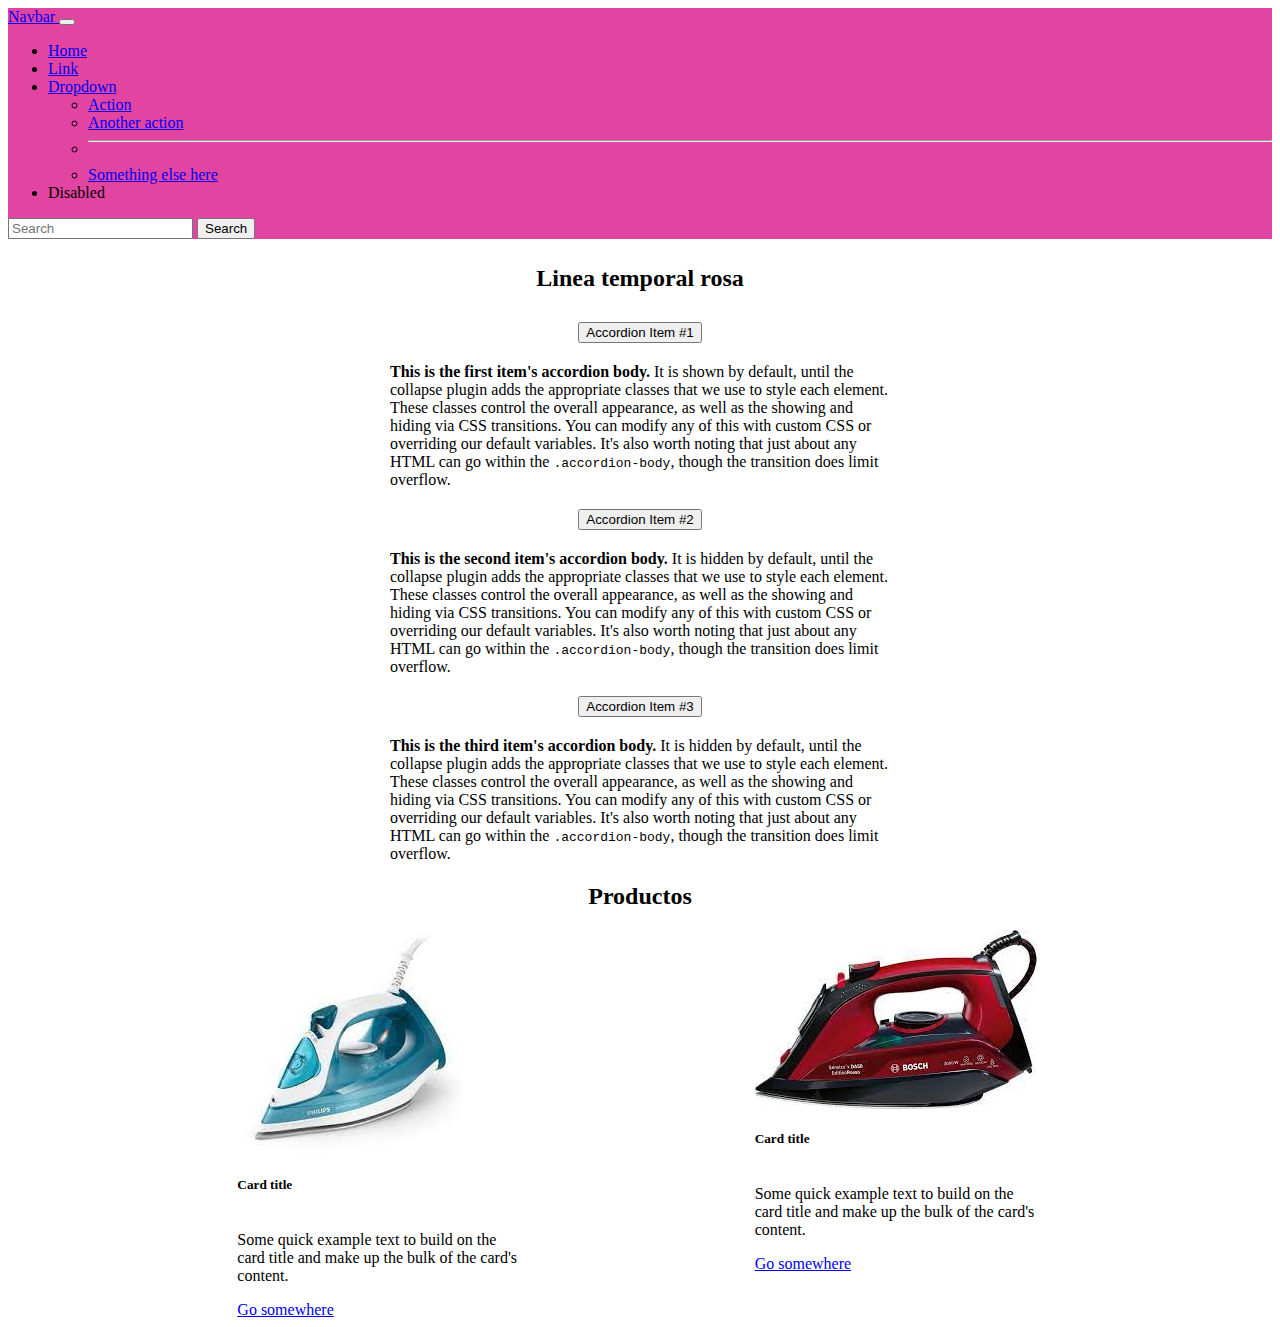
==== index.html @ c4060802 "estrenando linea Rosa" ====
<html lang="en">
<head>
    <meta charset="UTF-8">
    <meta http-equiv="X-UA-Compatible" content="IE=edge">
    <meta name="viewport" content="width=device-width, initial-scale=1.0">
    <title>Clase 11</title>
    <link href="https://cdn.jsdelivr.net/npm/bootstrap@5.3.0/dist/css/bootstrap.min.css" rel="stylesheet" integrity="sha384-9ndCyUaIbzAi2FUVXJi0CjmCapSmO7SnpJef0486qhLnuZ2cdeRhO02iuK6FUUVM" crossorigin="anonymous">
    <link rel="stylesheet" href="./css/style.css">
  </head>
  <body>
    <header>
        <nav class="navbar navbar-expand-lg bg-body-tertiary">
            <div class="container-fluid">
              <a class="navbar-brand" href="#">Navbar </a>
              <button class="navbar-toggler" type="button" data-bs-toggle="collapse" data-bs-target="#navbarSupportedContent" aria-controls="navbarSupportedContent" aria-expanded="false" aria-label="Toggle navigation">
                <span class="navbar-toggler-icon"></span>
              </button>
              <div class="collapse navbar-collapse" id="navbarSupportedContent">
                <ul class="navbar-nav me-auto mb-2 mb-lg-0">
                  <li class="nav-item">
                    <a class="nav-link active" aria-current="page" href="#">Home</a>
                  </li>
                  <li class="nav-item">
                    <a class="nav-link" href="#">Link</a>
                  </li>
                  <li class="nav-item dropdown">
                    <a class="nav-link dropdown-toggle" href="#" role="button" data-bs-toggle="dropdown" aria-expanded="false">
                      Dropdown
                    </a>
                    <ul class="dropdown-menu">
                      <li><a class="dropdown-item" href="#">Action</a></li>
                      <li><a class="dropdown-item" href="#">Another action</a></li>
                      <li><hr class="dropdown-divider"></li>
                      <li><a class="dropdown-item" href="#">Something else here</a></li>
                    </ul>
                  </li>
                  <li class="nav-item">
                    <a class="nav-link disabled">Disabled</a>
                  </li>
                </ul>
                <form class="d-flex" role="search">
                  <input class="form-control me-2" type="search" placeholder="Search" aria-label="Search">
                  <button class="btn btn-outline-success" type="submit">Search</button>
                </form>
              </div>
            </div>
          </nav>
    </header>
    <main>
        <h2>Linea temporal rosa</h2>
        <div class="accordion div-centrado" id="accordionExample">
            <div class="accordion-item">
              <h2 class="accordion-header">
                <button class="accordion-button" type="button" data-bs-toggle="collapse" data-bs-target="#collapseOne" aria-expanded="true" aria-controls="collapseOne">
                  Accordion Item #1
                </button>
              </h2>
              <div id="collapseOne" class="accordion-collapse collapse show" data-bs-parent="#accordionExample">
                <div class="accordion-body">
                  <strong>This is the first item's accordion body.</strong> It is shown by default, until the collapse plugin adds the appropriate classes that we use to style each element. These classes control the overall appearance, as well as the showing and hiding via CSS transitions. You can modify any of this with custom CSS or overriding our default variables. It's also worth noting that just about any HTML can go within the <code>.accordion-body</code>, though the transition does limit overflow.
                </div>
              </div>
            </div>
            <div class="accordion-item">
              <h2 class="accordion-header">
                <button class="accordion-button collapsed" type="button" data-bs-toggle="collapse" data-bs-target="#collapseTwo" aria-expanded="false" aria-controls="collapseTwo">
                  Accordion Item #2
                </button>
              </h2>
              <div id="collapseTwo" class="accordion-collapse collapse" data-bs-parent="#accordionExample">
                <div class="accordion-body">
                  <strong>This is the second item's accordion body.</strong> It is hidden by default, until the collapse plugin adds the appropriate classes that we use to style each element. These classes control the overall appearance, as well as the showing and hiding via CSS transitions. You can modify any of this with custom CSS or overriding our default variables. It's also worth noting that just about any HTML can go within the <code>.accordion-body</code>, though the transition does limit overflow.
                </div>
              </div>
            </div>
            <div class="accordion-item">
              <h2 class="accordion-header">
                <button class="accordion-button collapsed" type="button" data-bs-toggle="collapse" data-bs-target="#collapseThree" aria-expanded="false" aria-controls="collapseThree">
                  Accordion Item #3
                </button>
              </h2>
              <div id="collapseThree" class="accordion-collapse collapse" data-bs-parent="#accordionExample">
                <div class="accordion-body">
                  <strong>This is the third item's accordion body.</strong> It is hidden by default, until the collapse plugin adds the appropriate classes that we use to style each element. These classes control the overall appearance, as well as the showing and hiding via CSS transitions. You can modify any of this with custom CSS or overriding our default variables. It's also worth noting that just about any HTML can go within the <code>.accordion-body</code>, though the transition does limit overflow.
                </div>
              </div>
            </div>
        </div>
        <h2>Productos</h2>
        <section class="productos container">
            <div class="card" style="width: 18rem;">
                <img src="[data-uri]" class="card-img-top" alt="Plancha de planchar">
                <div class="card-body">
                  <h5 class="card-title">Card title</h5>
                  <p class="card-text">Some quick example text to build on the card title and make up the bulk of the card's content.</p>
                  <a href="#" class="btn btn-primary">Go somewhere</a>
                </div>
            </div>
            <div class="card" style="width: 18rem;">
                <img src="[data-uri]" class="card-img-top" alt="Plancha negra">
                <div class="card-body">
                  <h5 class="card-title">Card title</h5>
                  <p class="card-text">Some quick example text to build on the card title and make up the bulk of the card's content.</p>
                  <a href="#" class="btn btn-primary">Go somewhere</a>
                </div>
              </div>
        </section>
    </main>

    <script src="https://cdn.jsdelivr.net/npm/bootstrap@5.3.0/dist/js/bootstrap.bundle.min.js" integrity="sha384-geWF76RCwLtnZ8qwWowPQNguL3RmwHVBC9FhGdlKrxdiJJigb/j/68SIy3Te4Bkz" crossorigin="anonymous"></script>
  </body>
---- css/style.css ----
.div-centrado{
    width: 500px;
    margin: auto;
}

h2{
    text-align: center;
    padding: 10px;
    margin: 10px;
}

.productos{
    display: flex;
    flex-wrap: wrap;
    justify-content: space-evenly;
}

.card-body{
    display: flex;
    flex-direction: column;
    justify-content: flex-end;
}
.bg-body-tertiary{
    background-color: rgb(226, 69, 161) !important;
}
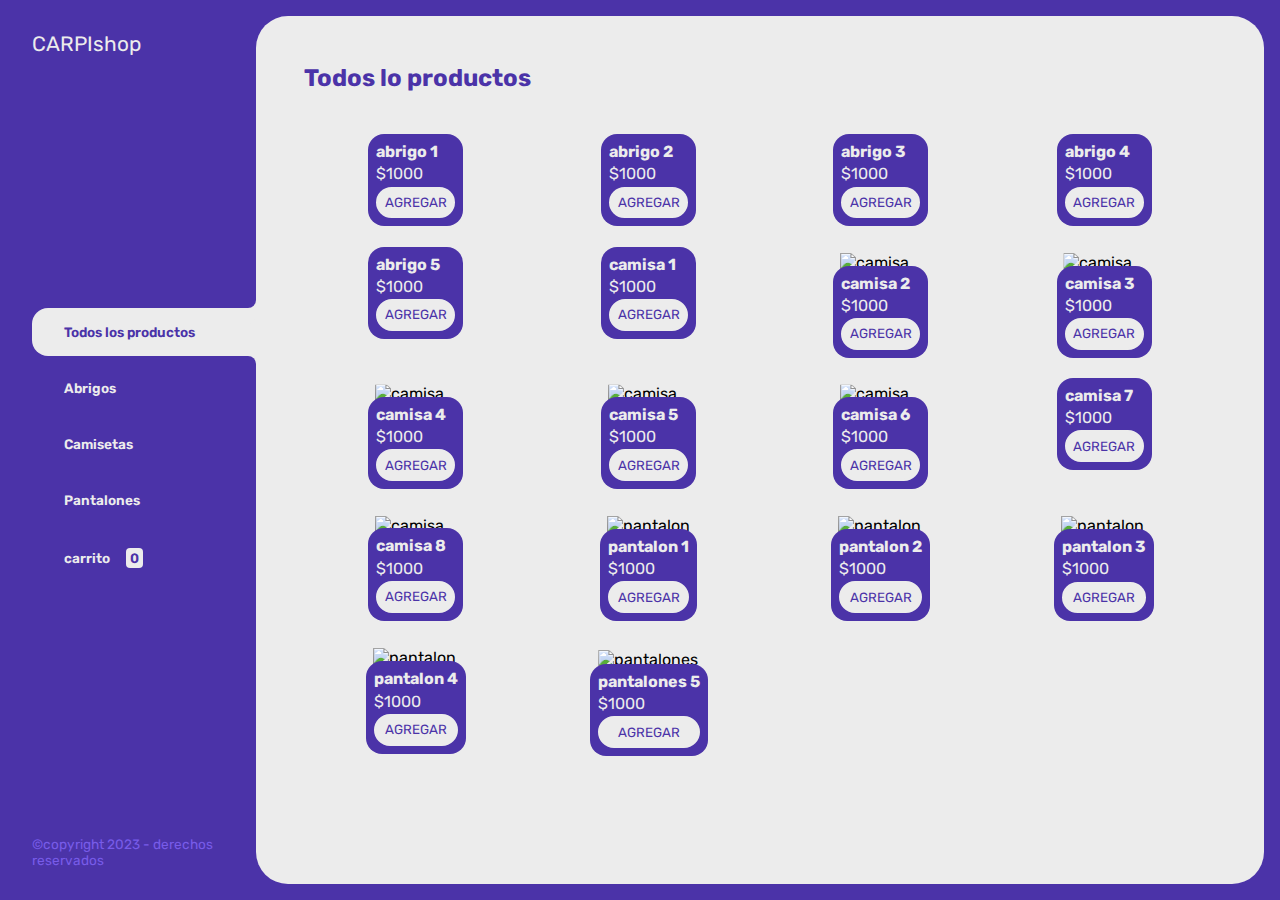
==== commit 6a2b075f: "eco-comerce con Javascripte" ====
--- a/index.html
+++ b/index.html
@@ -1,111 +1,61 @@
 <html lang="en">
+
 <head>
-    <meta charset="UTF-8">
-    <meta http-equiv="X-UA-Compatible" content="IE=edge">
-    <meta name="viewport" content="width=device-width, initial-scale=1.0">
-    <title>Clase 11</title>
-    <link href="https://cdn.jsdelivr.net/npm/bootstrap@5.3.0/dist/css/bootstrap.min.css" rel="stylesheet" integrity="sha384-9ndCyUaIbzAi2FUVXJi0CjmCapSmO7SnpJef0486qhLnuZ2cdeRhO02iuK6FUUVM" crossorigin="anonymous">
-    <link rel="stylesheet" href="./css/style.css">
-  </head>
-  <body>
-    <header>
-        <nav class="navbar navbar-expand-lg bg-body-tertiary">
-            <div class="container-fluid">
-              <a class="navbar-brand" href="#">Navbar </a>
-              <button class="navbar-toggler" type="button" data-bs-toggle="collapse" data-bs-target="#navbarSupportedContent" aria-controls="navbarSupportedContent" aria-expanded="false" aria-label="Toggle navigation">
-                <span class="navbar-toggler-icon"></span>
-              </button>
-              <div class="collapse navbar-collapse" id="navbarSupportedContent">
-                <ul class="navbar-nav me-auto mb-2 mb-lg-0">
-                  <li class="nav-item">
-                    <a class="nav-link active" aria-current="page" href="#">Home</a>
-                  </li>
-                  <li class="nav-item">
-                    <a class="nav-link" href="#">Link</a>
-                  </li>
-                  <li class="nav-item dropdown">
-                    <a class="nav-link dropdown-toggle" href="#" role="button" data-bs-toggle="dropdown" aria-expanded="false">
-                      Dropdown
-                    </a>
-                    <ul class="dropdown-menu">
-                      <li><a class="dropdown-item" href="#">Action</a></li>
-                      <li><a class="dropdown-item" href="#">Another action</a></li>
-                      <li><hr class="dropdown-divider"></li>
-                      <li><a class="dropdown-item" href="#">Something else here</a></li>
-                    </ul>
-                  </li>
-                  <li class="nav-item">
-                    <a class="nav-link disabled">Disabled</a>
-                  </li>
+    <meta charset="UTF-8" />
+    <meta http-equiv="X-UA-Compatible" content="IE=edge" />
+    <meta name="viewport" content="width=device-width, initial-scale=1.0" />
+    <link rel="stylesheet" href="./css/style.css" />
+    <script src="https://cdn.jsdelivr.net/npm/sweetalert2@10"></script>
+    <script src="https://cdn.jsdelivr.net/npm/@popperjs/core@2.11.8/dist/umd/popper.min.js" integrity="sha384-I7E8VVD/ismYTF4hNIPjVp/Zjvgyol6VFvRkX/vR+Vc4jQkC+hVqc2pM8ODewa9r" crossorigin="anonymous"></script>
+    <title>CarpiShop</title>
+</head>
+
+<body>
+    <div class="wrapper">
+        <aside>
+            <header>
+                <h1 class="logo">CARPIshop</h1>
+            </header>
+            <nav>
+                <ul class="menu">
+                    <li>
+                        <button id="todos" class="boton-menu boton-categoria active"><i class="bi bi-hand-index-thumb-fill"></i> Todos los
+                            productos</button>
+                    </li>
+                    <li>
+                        <button id="Abrigos" class="boton-menu boton-categoria"><i class="bi bi-hand-index-thumb"></i>Abrigos</button>
+                    </li>
+                    <li>
+                        <button id="camisas" class="boton-menu boton-categoria"><i class="bi bi-hand-index-thumb"></i>Camisetas</button>
+                    </li>
+                    <li>
+                        <button id="pantalones" class="boton-menu boton-categoria"><i class="bi bi-hand-index-thumb"></i>Pantalones</button>
+                    </li>
+                    <li>
+                        <a class= "boton-menu" "boton-carrito" href="./carrito.html">
+                            <i class="bi bi-cart-fill"></i>carrito<span id="numerito" class="Numerito">0</span></a>
+                    </li>
                 </ul>
-                <form class="d-flex" role="search">
-                  <input class="form-control me-2" type="search" placeholder="Search" aria-label="Search">
-                  <button class="btn btn-outline-success" type="submit">Search</button>
-                </form>
-              </div>
+            </nav>
+            <footer>
+
+                <p class="texto-footer">©copyright 2023 - derechos reservados</p>
+            </footer>
+        </aside>
+
+        <main>
+            <h2 class="titulo-principal" id="titulo-principal">Todos lo productos</h2>
+            <div id="contenedor-productos" class="contenedor-productos">
+                    <!-- van a aparecer con js -->
+
             </div>
-          </nav>
-    </header>
-    <main>
-        <h2>Linea temporal rosa</h2>
-        <div class="accordion div-centrado" id="accordionExample">
-            <div class="accordion-item">
-              <h2 class="accordion-header">
-                <button class="accordion-button" type="button" data-bs-toggle="collapse" data-bs-target="#collapseOne" aria-expanded="true" aria-controls="collapseOne">
-                  Accordion Item #1
-                </button>
-              </h2>
-              <div id="collapseOne" class="accordion-collapse collapse show" data-bs-parent="#accordionExample">
-                <div class="accordion-body">
-                  <strong>This is the first item's accordion body.</strong> It is shown by default, until the collapse plugin adds the appropriate classes that we use to style each element. These classes control the overall appearance, as well as the showing and hiding via CSS transitions. You can modify any of this with custom CSS or overriding our default variables. It's also worth noting that just about any HTML can go within the <code>.accordion-body</code>, though the transition does limit overflow.
-                </div>
-              </div>
-            </div>
-            <div class="accordion-item">
-              <h2 class="accordion-header">
-                <button class="accordion-button collapsed" type="button" data-bs-toggle="collapse" data-bs-target="#collapseTwo" aria-expanded="false" aria-controls="collapseTwo">
-                  Accordion Item #2
-                </button>
-              </h2>
-              <div id="collapseTwo" class="accordion-collapse collapse" data-bs-parent="#accordionExample">
-                <div class="accordion-body">
-                  <strong>This is the second item's accordion body.</strong> It is hidden by default, until the collapse plugin adds the appropriate classes that we use to style each element. These classes control the overall appearance, as well as the showing and hiding via CSS transitions. You can modify any of this with custom CSS or overriding our default variables. It's also worth noting that just about any HTML can go within the <code>.accordion-body</code>, though the transition does limit overflow.
-                </div>
-              </div>
-            </div>
-            <div class="accordion-item">
-              <h2 class="accordion-header">
-                <button class="accordion-button collapsed" type="button" data-bs-toggle="collapse" data-bs-target="#collapseThree" aria-expanded="false" aria-controls="collapseThree">
-                  Accordion Item #3
-                </button>
-              </h2>
-              <div id="collapseThree" class="accordion-collapse collapse" data-bs-parent="#accordionExample">
-                <div class="accordion-body">
-                  <strong>This is the third item's accordion body.</strong> It is hidden by default, until the collapse plugin adds the appropriate classes that we use to style each element. These classes control the overall appearance, as well as the showing and hiding via CSS transitions. You can modify any of this with custom CSS or overriding our default variables. It's also worth noting that just about any HTML can go within the <code>.accordion-body</code>, though the transition does limit overflow.
-                </div>
-              </div>
-            </div>
-        </div>
-        <h2>Productos</h2>
-        <section class="productos container">
-            <div class="card" style="width: 18rem;">
-                <img src="[data-uri]" class="card-img-top" alt="Plancha de planchar">
-                <div class="card-body">
-                  <h5 class="card-title">Card title</h5>
-                  <p class="card-text">Some quick example text to build on the card title and make up the bulk of the card's content.</p>
-                  <a href="#" class="btn btn-primary">Go somewhere</a>
-                </div>
-            </div>
-            <div class="card" style="width: 18rem;">
-                <img src="[data-uri]" class="card-img-top" alt="Plancha negra">
-                <div class="card-body">
-                  <h5 class="card-title">Card title</h5>
-                  <p class="card-text">Some quick example text to build on the card title and make up the bulk of the card's content.</p>
-                  <a href="#" class="btn btn-primary">Go somewhere</a>
-                </div>
-              </div>
-        </section>
-    </main>
 
-    <script src="https://cdn.jsdelivr.net/npm/bootstrap@5.3.0/dist/js/bootstrap.bundle.min.js" integrity="sha384-geWF76RCwLtnZ8qwWowPQNguL3RmwHVBC9FhGdlKrxdiJJigb/j/68SIy3Te4Bkz" crossorigin="anonymous"></script>
-  </body>
+        </main>
+    </div>
+
+
+    <script src="./js/main.js"></script>
+     <script src="https://cdn.jsdelivr.net/npm/bootstrap@5.3.2/dist/js/bootstrap.min.js" integrity="sha384-BBtl+eGJRgqQAUMxJ7pMwbEyER4l1g+O15P+16Ep7Q9Q+zqX6gSbd85u4mG4QzX+" crossorigin="anonymous"></script>
+    </body>
+
+</html>--- a/css/style.css
+++ b/css/style.css
@@ -1,25 +1,312 @@
-.div-centrado{
-    width: 500px;
-    margin: auto;
-}
-
-h2{
-    text-align: center;
-    padding: 10px;
+@import url('https://fonts.googleapis.com/css2?family=Rubik:wght@300;400;500;600;700;800;900&display=swap');
+
+:root {
+    --clr-main: #4b33a8;
+    --clr-main-light: #785ce9;
+    --clr-white: #ececec;
+    --clr-gray: #e2e2e2;
+    --clr-red: #961818;
+}
+
+* {
+    margin: 0;
+    padding: 0;
+    box-sizing: border-box;
+    font-family: 'Rubik', sans-serif;
+}
+
+h1, h2, h3, h4, h5, h6, p, a, input, textarea, ul {
+    margin: 0;
+    padding: 0;
+}
+
+ul {
+    list-style-type: none;
+}
+
+a {
+    text-decoration: none;
+}
+
+.wrapper {
+    display: grid;
+    grid-template-columns: 1fr 4fr;
+    background-color: var(--clr-main);
+}
+
+aside {
+    padding: 2rem;
+    padding-right: 0;
+    color: var(--clr-white);
+    position: sticky;
+    top: 0;
+    height: 100vh;
+    display: flex;
+    flex-direction: column;
+    justify-content: space-between;
+}
+
+.logo {
+    font-weight: 400;
+    font-size: 1.3rem;
+}
+
+.menu {
+    display: flex;
+    flex-direction: column;
+    gap: .5rem;
+}
+
+.boton-menu {
+    background-color: transparent;
+    border: 0;
+    color: var(--clr-white);
+    cursor: pointer;
+    display: flex;
+    align-items: center;
+    gap: 1rem;
+    font-weight: 600;
+    padding: 1rem;
+    font-size: .85rem;
+    width: 100%;
+}
+
+.boton-menu.active {
+    background-color: var(--clr-white);
+    color: var(--clr-main);
+    border-top-left-radius: 1rem;
+    border-bottom-left-radius: 1rem;
+    position: relative;
+}
+
+.boton-menu.active::before {
+    content: '';
+    position: absolute;
+    width: 1rem;
+    height: 2rem;
+    bottom: 100%;
+    right: 0;
+    background-color: transparent;
+    border-bottom-right-radius: .5rem;
+    box-shadow: 0 1rem 0 var(--clr-white);
+}
+
+.boton-menu.active::after {
+    content: '';
+    position: absolute;
+    width: 1rem;
+    height: 2rem;
+    top: 100%;
+    right: 0;
+    background-color: transparent;
+    border-top-right-radius: .5rem;
+    box-shadow: 0 -1rem 0 var(--clr-white);
+}
+
+.boton-menu > i.bi-hand-index-thumb-fill,
+.boton-menu > i.bi-hand-index-thumb {
+    transform: rotateZ(90deg);
+}
+
+.boton-carrito {
+    margin-top: 2rem;
+}
+
+.numerito {
+    background-color: var(--clr-white);
+    color: var(--clr-main);
+    padding: .15rem .25rem;
+    border-radius: .25rem;
+}
+
+.boton-carrito.active .numerito {
+    background-color: var(--clr-main);
+    color: var(--clr-white);
+}
+
+.texto-footer {
+    color: var(--clr-main-light);
+    font-size: .85rem;
+}
+
+main {
+    background-color: var(--clr-white);
+    margin: 1rem;
+    margin-left: 0;
+    border-radius: 2rem;
+    padding: 3rem;
+}
+
+.titulo-principal {
+    color: var(--clr-main);
+    margin-bottom: 2rem;
+}
+
+.contenedor-productos {
+    
+    display: grid;
+  grid-template-columns: 4, 1fr;
+  grid-template-rows: 5, 1fr;
+  grid-template-areas:
+     ". . . .";
+  width: 100%;
+  height: auto;
+  justify-items: center;
+
+}
+.producto{
     margin: 10px;
 }
 
-.productos{
-    display: flex;
-    flex-wrap: wrap;
-    justify-content: space-evenly;
-}
-
-.card-body{
-    display: flex;
-    flex-direction: column;
-    justify-content: flex-end;
-}
-.bg-body-tertiary{
-    background-color: rgb(226, 69, 161) !important;
-}+.producto-imagen {
+    max-width: 100%;
+    border-radius: 2px;
+    padding: 7%;
+}
+.imagen-alert{
+    max-height: 300px;
+}
+
+.producto-detalles {
+    background-color: var(--clr-main);
+    color: var(--clr-white);
+    padding: .5rem;
+    border-radius: 1rem !important;
+    margin-top: -2rem;
+    position: relative;
+    display: flex;
+    flex-direction: column;
+    gap: .20rem;
+}
+
+.producto-titulo {
+    font-size: 1rem;
+}
+
+.producto-agregar {
+    border: 0;
+    background-color: var(--clr-white);
+    color: var(--clr-main);
+    padding: .4rem;
+    text-transform: uppercase;
+    border-radius: 2rem;
+    cursor: pointer;
+    border: 2px solid var(--clr-white);
+    transition: background-color .2s, color .2s;
+}
+
+.producto-agregar:hover {
+    background-color: var(--clr-main);
+    color: var(--clr-white);
+}
+
+
+/** CARRITO **/
+
+.contenedor-carrito {
+    display: flex;
+    flex-direction: column;
+    gap: 1.5rem;
+}
+
+.carrito-vacio,
+.carrito-comprado {
+    color: var(--clr-main);
+}
+
+.carrito-productos {
+    display: flex;
+    flex-direction: column;
+    gap: 1rem;
+}
+
+.carrito-producto {
+    display: flex;
+    justify-content: space-between;
+    align-items: center;
+    background-color: var(--clr-gray);
+    color: var(--clr-main);
+    padding: .5rem;
+    padding-right: 1.5rem;
+    border-radius: 1rem;
+}
+
+.carrito-producto-imagen {
+    width: 4rem;
+    border-radius: 1rem;
+}
+
+.carrito-producto small {
+    font-size: .75rem;
+}
+
+.carrito-producto-eliminar {
+    border: 0;
+    background-color: transparent;
+    color: var(--clr-red);
+    cursor: pointer;
+}
+
+.carrito-acciones {
+    display: flex;
+    justify-content: space-between;
+}
+
+.carrito-acciones-vaciar {
+    border: 0;
+    background-color: var(--clr-gray);
+    padding: 1rem;
+    border-radius: 1rem;
+    color: var(--clr-main);
+    text-transform: uppercase;
+    cursor: pointer;
+}
+
+.carrito-acciones-derecha {
+    display: flex;
+}
+
+.carrito-acciones-total {
+    display: flex;
+    background-color: var(--clr-gray);
+    padding: 1rem;
+    color: var(--clr-main);
+    text-transform: uppercase;
+    border-top-left-radius: 1rem;
+    border-bottom-left-radius: 1rem;
+    gap: 1rem;
+}
+
+.carrito-acciones-comprar {
+    border: 0;
+    background-color: var(--clr-main);
+    padding: 1rem;
+    color: var(--clr-white);
+    text-transform: uppercase;
+    cursor: pointer;
+    border-top-right-radius: 1rem;
+    border-bottom-right-radius: 1rem;
+}
+
+.header-mobile {
+    display: none;
+}
+
+.close-menu {
+    display: none;
+}
+
+.disabled {
+    display: none;
+}
+
+
+
+
+
+
+
+
+
+
+
